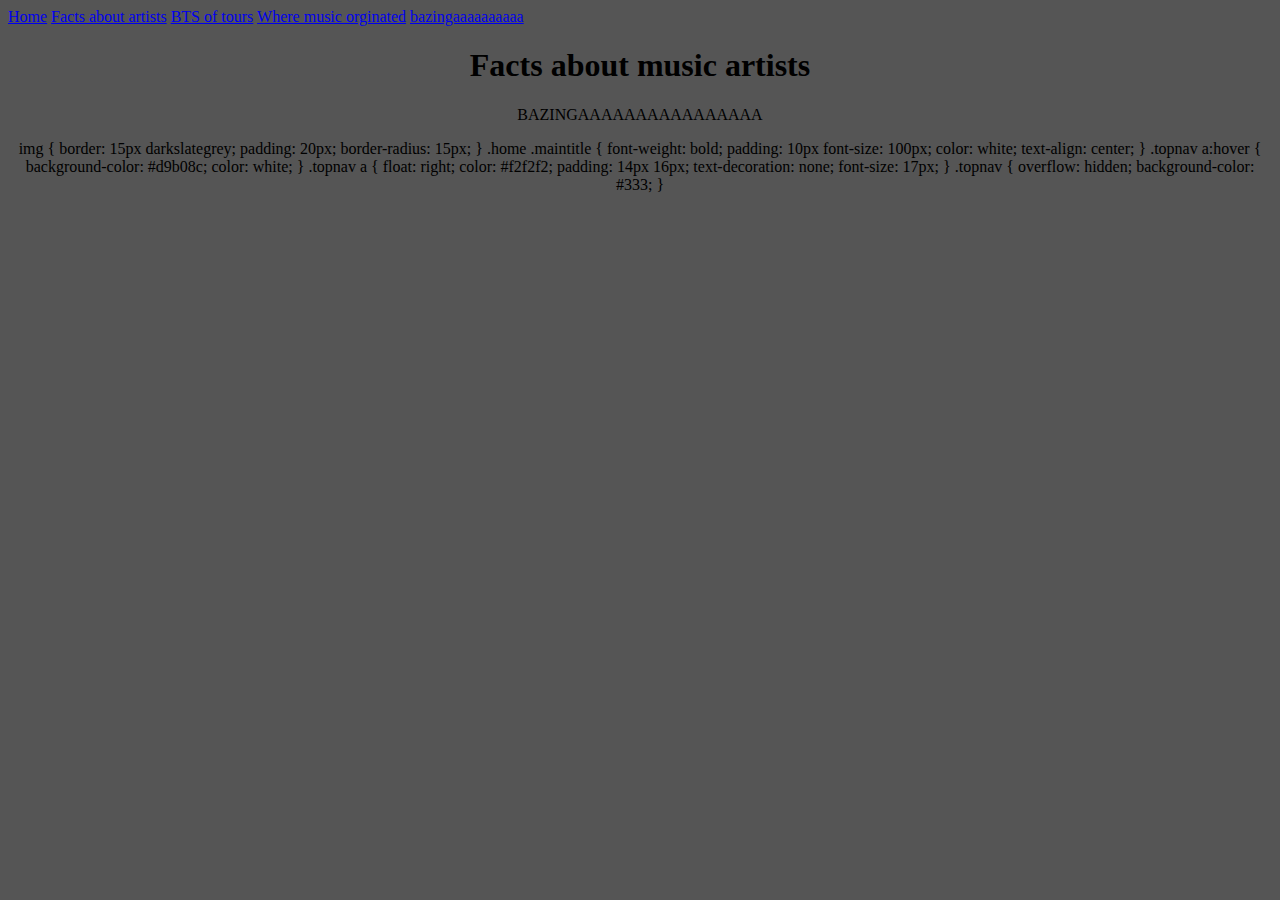
==== Page1.html @ e358a605 "dog" ====
<!DOCTYPE html>
<html lang="en">
<head>
    <meta charset="UTF-8">
    <meta http-equiv="X-UA-Compatible" content="IE=edge">
    <meta name="viewport" content="width=device-width, initial-scale=1.0">
    <title>Document</title>
    <link rel="stylesheet" href="styles/style.css">
</head>
<body>
  <div class="topnav">
    <a href="index.html">Home</a>
    <a href="Page1.html">Facts about artists</a>
    <a href="Page2.html">BTS of tours</a>
    <a href="Page3.html">Where music orginated</a>
    <a href="page4.html">bazingaaaaaaaaaa</a>
  </body>


<center>
  <h1>Facts about music artists</h1>
  <p>BAZINGAAAAAAAAAAAAAAAA</p>
    
  img {
    border: 15px darkslategrey;
    padding: 20px;
    border-radius: 15px;
  }
  .home .maintitle {
    font-weight: bold;
    padding: 10px 
    font-size: 100px;
    color: white;
    text-align: center;
  }

  .topnav a:hover {
    background-color: #d9b08c;
    color: white;
  }

  .topnav a {
    float: right;
    color: #f2f2f2;
    padding: 14px 16px;
    text-decoration: none;
    font-size: 17px;
  }

  .topnav {
    overflow: hidden;
    background-color: #333;
  }
</center>
  
</body>
</html>
---- styles/style.css ----
body {
  background-color: #555;
  background-repeat: none;
}

.factsaboutartists {
  background-image: url();
  background-repeat: none;
}

.menu {
  position: fixed;
  top: 0;
  right: 0;
  height: 100%;
  background-color: #f1f1f1;
  padding: 20px;
}

.menu li {
  margin-bottom: 10px;
}

.menu a {
  display: block;
  padding: 10px;
  background-color: #fff;
  color: #333;
  text-decoration: none;
  border-radius: 5px;
  transition: background-color 0.3s ease;
}

.menu a.hover {
  background-color: #333;
  color: #fff;
}

* {
  box-sizing: border-box;
}

.header {
  text-align: center;
  padding: 32px;
}

.hero {
  background-image: url(https://c0.wallpaperflare.com/preview/225/618/416/audience-backlit-black-and-white-blue.jpg);
  background-size: cover;
  height: 100vh;
  display: grid;
  justify-content: left;
  align-items: left;
}

.hero-text {
}

.hero-text h1 {
  font-size: 5rem;
  margin-bottom: 2rem;
}

.hero-text p {
  font-size: 2rem;
}

.select {
  float: left;
}
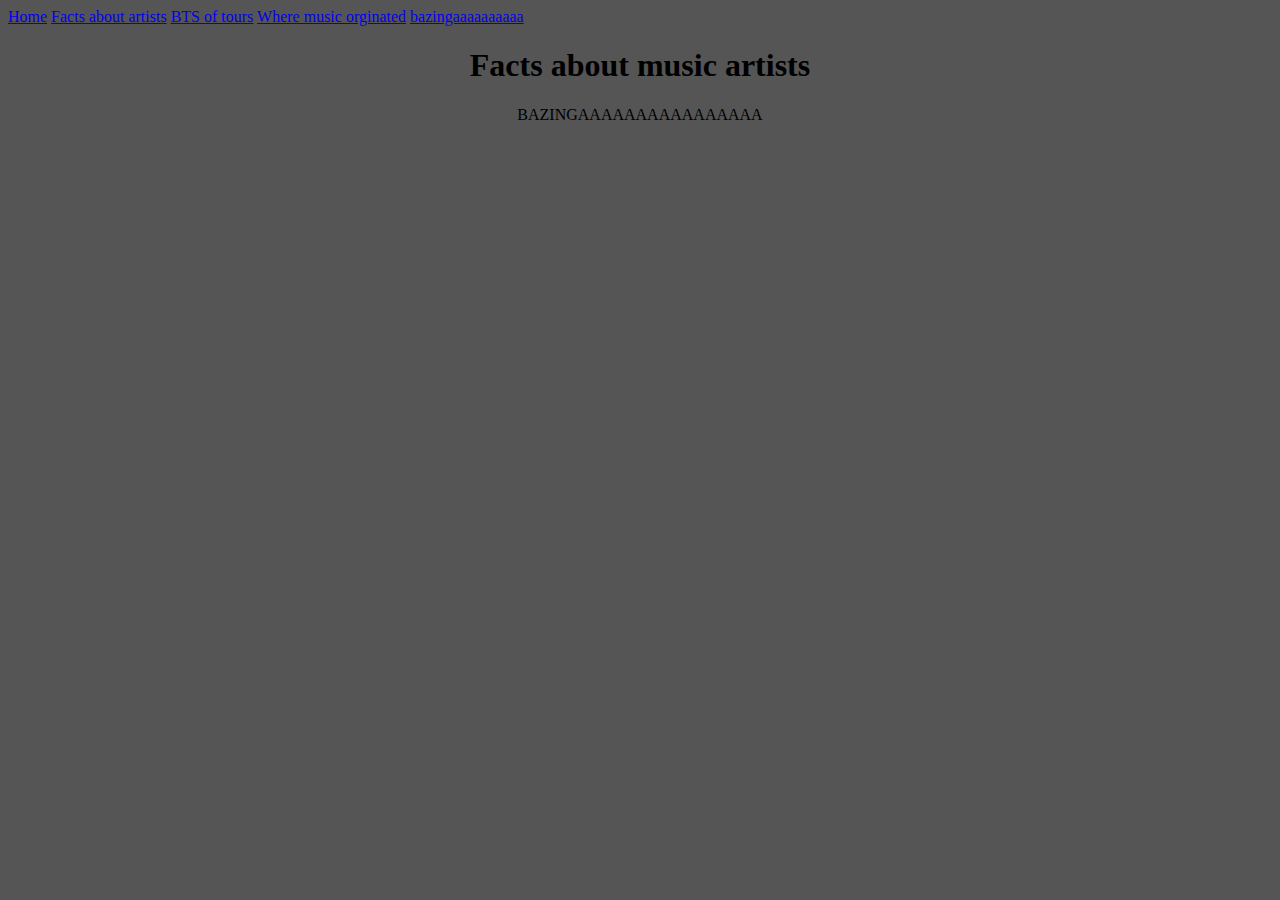
==== commit 2448af38: "new layout" ====
--- a/Page1.html
+++ b/Page1.html
@@ -21,37 +21,7 @@
   <h1>Facts about music artists</h1>
   <p>BAZINGAAAAAAAAAAAAAAAA</p>
     
-  img {
-    border: 15px darkslategrey;
-    padding: 20px;
-    border-radius: 15px;
-  }
-  .home .maintitle {
-    font-weight: bold;
-    padding: 10px 
-    font-size: 100px;
-    color: white;
-    text-align: center;
-  }
-
-  .topnav a:hover {
-    background-color: #d9b08c;
-    color: white;
-  }
-
-  .topnav a {
-    float: right;
-    color: #f2f2f2;
-    padding: 14px 16px;
-    text-decoration: none;
-    font-size: 17px;
-  }
-
-  .topnav {
-    overflow: hidden;
-    background-color: #333;
-  }
-</center>
+  
   
 </body>
 </html>
--- a/styles/style.css
+++ b/styles/style.css
@@ -8,33 +8,6 @@
   background-repeat: none;
 }
 
-.menu {
-  position: fixed;
-  top: 0;
-  right: 0;
-  height: 100%;
-  background-color: #f1f1f1;
-  padding: 20px;
-}
-
-.menu li {
-  margin-bottom: 10px;
-}
-
-.menu a {
-  display: block;
-  padding: 10px;
-  background-color: #fff;
-  color: #333;
-  text-decoration: none;
-  border-radius: 5px;
-  transition: background-color 0.3s ease;
-}
-
-.menu a.hover {
-  background-color: #333;
-  color: #fff;
-}
 
 * {
   box-sizing: border-box;
@@ -58,8 +31,9 @@
 }
 
 .hero-text h1 {
-  font-size: 5rem;
+  font-size: 15rem;
   margin-bottom: 2rem;
+  text-align: center;
 }
 
 .hero-text p {
@@ -69,3 +43,49 @@
 .select {
   float: left;
 }
+
+ul {
+  list-style-type: none;
+  margin: 0;
+  padding: 0;
+  width: 200px;
+  background-color: #D3D3D3;
+  overflow: auto;
+  height: 75%;
+  position: fixed;
+  border-radius: 10px;
+  margin-top: 100px;
+
+}
+
+li a {
+  display: block;
+  color: #000;
+  padding: 8px 16px;
+  text-decoration: none;
+}
+
+li a:hover {
+  background-color: #555;
+  color: white;
+}
+
+.column {
+  float: left;
+  padding: 10px;
+}
+
+.left, .right {
+  width: 25%;
+}
+
+.middle {
+  width: 50%;
+}
+
+
+.row:after {
+  content: "";
+  display: table;
+  clear: both;
+}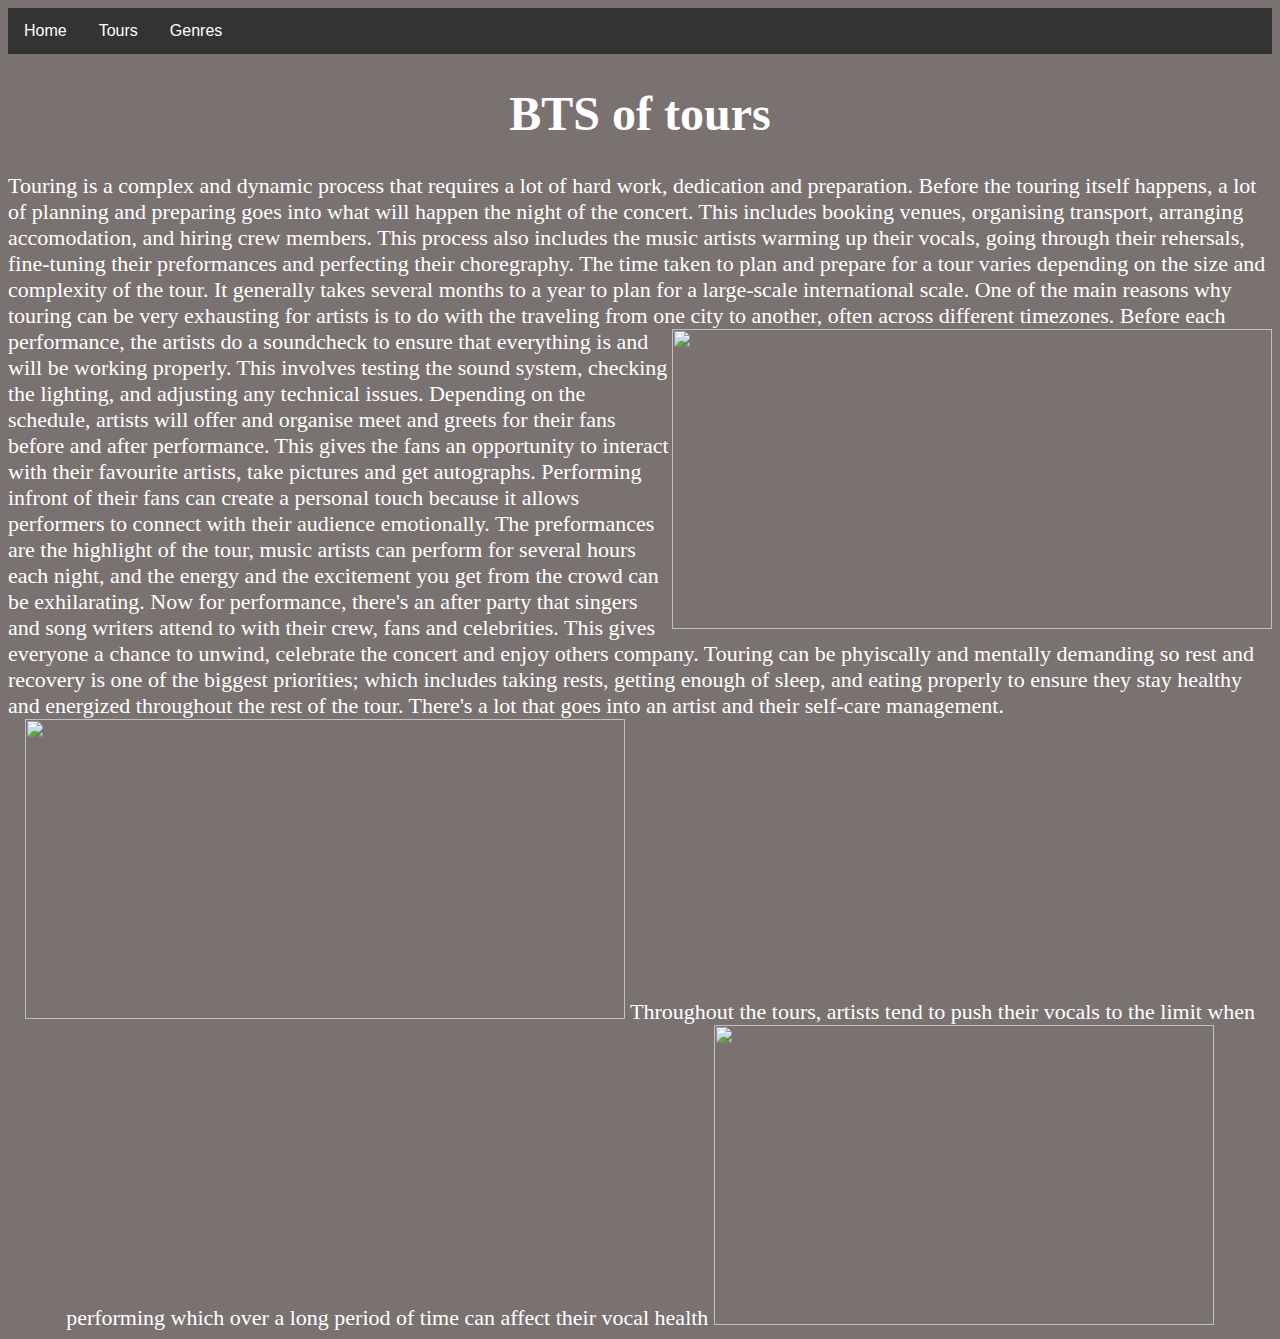
==== commit 39d647ed: "recent layout" ====
--- a/Page1.html
+++ b/Page1.html
@@ -1,27 +1,111 @@
 <!DOCTYPE html>
 <html lang="en">
-<head>
-    <meta charset="UTF-8">
-    <meta http-equiv="X-UA-Compatible" content="IE=edge">
-    <meta name="viewport" content="width=device-width, initial-scale=1.0">
+  <head>
+    <meta charset="UTF-8" />
+    <meta http-equiv="X-UA-Compatible" content="IE=edge" />
+    <meta name="viewport" content="width=device-width, initial-scale=1.0" />
     <title>Document</title>
-    <link rel="stylesheet" href="styles/style.css">
-</head>
-<body>
-  <div class="topnav">
-    <a href="index.html">Home</a>
-    <a href="Page1.html">Facts about artists</a>
-    <a href="Page2.html">BTS of tours</a>
-    <a href="Page3.html">Where music orginated</a>
-    <a href="page4.html">bazingaaaaaaaaaa</a>
+    <link rel="stylesheet" href="styles/style.css" />
+  </head>
+  <body style="background-color: #7a7270">
+    <div class="navbar">
+      <a href="Index.html">Home</a>
+      <div class="dropdown">
+        <button class="dropbtn">
+          Tours
+          <i class="fa fa-caret-down"></i>
+        </button>
+        <div class="dropdown-content">
+          <a href="Page1.html">BTS of Tours</a>
+          <a href="Page2.html">Music artists touring</a>
+          <a href="Page3.html">Tickets</a>
+        </div>
+      </div>
+      <div class="dropdown">
+        <button class="dropbtn">
+          Genres
+          <i class="fa fa-caret-down"></i>
+        </button>
+        <div class="dropdown-content">
+          <a href="#page4.html">R&B</a>
+          <a href="#page5.html">Pop</a>
+          <a href="#page6.html">Rap</a>
+          <a href="#page7.html">Hip Hop</a>
+          <a href="#page8.html">Popular Music</a>
+        </div>
+      </div>
+    </div>
+    <div>
+      <selection class="Tours">
+        <section class="rhino">
+          <div class="rhino-text">
+            <h1>BTS of tours</h1>
+            <p1
+              >Touring is a complex and dynamic process that requires a lot of
+              hard work, dedication and preparation. Before the touring itself
+              happens, a lot of planning and preparing goes into what will
+              happen the night of the concert. This includes booking venues,
+              organising transport, arranging accomodation, and hiring crew
+              members. This process also includes the music artists warming up
+              their vocals, going through their rehersals, fine-tuning their
+              preformances and perfecting their choregraphy. The time taken to
+              plan and prepare for a tour varies depending on the size and
+              complexity of the tour. It generally takes several months to a
+              year to plan for a large-scale international scale. One of the
+              main reasons why touring can be very exhausting for artists is to
+              do with the traveling from one city to another, often across
+              different timezones.
+
+              <div class="myImage">
+                <img
+                  src="https://c0.wallpaperflare.com/preview/945/139/735/on-set-light-behind-the-scene-production.jpg"
+                  width="600px"
+                  height="300px"
+                />
+              </div>
+              Before each performance, the artists do a soundcheck to ensure
+              that everything is and will be working properly. This involves
+              testing the sound system, checking the lighting, and adjusting any
+              technical issues. Depending on the schedule, artists will offer
+              and organise meet and greets for their fans before and after
+              performance. This gives the fans an opportunity to interact with
+              their favourite artists, take pictures and get autographs.
+              Performing infront of their fans can create a personal touch
+              because it allows performers to connect with their audience
+              emotionally. The preformances are the highlight of the tour, music
+              artists can perform for several hours each night, and the energy
+              and the excitement you get from the crowd can be exhilarating. Now
+              for performance, there's an after party that singers and song
+              writers attend to with their crew, fans and celebrities. This
+              gives everyone a chance to unwind, celebrate the concert and enjoy
+              others company. Touring can be phyiscally and mentally demanding
+              so rest and recovery is one of the biggest priorities; which
+              includes taking rests, getting enough of sleep, and eating
+              properly to ensure they stay healthy and energized throughout the
+              rest of the tour. There's a lot that goes into an artist and their
+              self-care management.
+
+              <div class="secondimage">
+                <img
+                src="https://img.freepik.com/free-photo/digital-mixing-console-sound-mixer-control-panel-closeup-audio-faders_627829-11445.jpg"
+                width="600px" height="300px> />
+              </div>
+
+              <div class="thirdimage">
+                Throughout the tours, artists tend to push their vocals to the
+                limit when performing which over a long period of time can
+                affect their vocal health
+
+                <img
+                  src="https://www.rappler.com/tachyon/r3-assets/2D217E9941354475AF527C91B09E0604/img/595E3E67EDCF49498227D35FF22ECA27/RakrakanDSCF6438Backstage.jpg"
+                  width="500px"
+                  height="300px"
+                />
+              </div>
+            </p1>
+          </div>
+        </section>
+      </selection>
+    </div>
   </body>
-
-
-<center>
-  <h1>Facts about music artists</h1>
-  <p>BAZINGAAAAAAAAAAAAAAAA</p>
-    
-  
-  
-</body>
 </html>
--- a/styles/style.css
+++ b/styles/style.css
@@ -1,91 +1,217 @@
-body {
-  background-color: #555;
-  background-repeat: none;
-}
-
-.factsaboutartists {
-  background-image: url();
-  background-repeat: none;
-}
-
-
 * {
   box-sizing: border-box;
 }
 
-.header {
-  text-align: center;
-  padding: 32px;
-}
-
 .hero {
-  background-image: url(https://c0.wallpaperflare.com/preview/225/618/416/audience-backlit-black-and-white-blue.jpg);
+  background-image: url(https://c.pxhere.com/photos/f2/a3/uk_peterborough-398434.jpg!s2);
+  background-repeat: none;
   background-size: cover;
   height: 100vh;
   display: grid;
-  justify-content: left;
-  align-items: left;
 }
 
 .hero-text {
+  font-style: italic;
+  text-align: center;
+  color: #d3d3d3;
 }
 
 .hero-text h1 {
-  font-size: 15rem;
+  font-size: 10rem;
   margin-bottom: 2rem;
   text-align: center;
 }
 
-.hero-text p {
+.hero-text p1 {
   font-size: 2rem;
-}
-
-.select {
+  text-align: center;
+}
+
+.rhino-text h1 {
+  font-size: 3rem;
+  margin-top: 2rem;
+  text-align: center;
+  color: white;
+}
+
+.rhino-text p1 {
+  font-size: 22px;
+  text-align: center;
+  color: white;
+}
+
+.hippo-text h1 {
+  font-size: 30px;
+  text-align: center;
+  margin-top: 1rem;
+  color: white;
+}
+
+.artist.container {
+  display: flex;
+  align-items: center;
+  justify-content: space-between;
+  margin-bottom: 20px;
+  justify-content: center;
+}
+
+.artist-name {
+  font-size: 18px;
+  font-weight: bold;
+  margin-right: 20px;
+  text-align: center;
+}
+
+.button {
+  background-color: grey;
+  border: none;
+  color: white;
+  padding: 10px 20px;
+  text-align: center;
+  text-decoration: none;
+  display: inline-block;
+  font-size: 16px;
+  margin-left: 20px;
+  border-radius: 5px;
+  justify-content: center;
+}
+
+.navbar {
+  overflow: hidden;
+  background-color: #333;
+  font-family: Arial;
+}
+
+.navbar a {
   float: left;
-}
-
-ul {
-  list-style-type: none;
+  font-size: 16px;
+  color: white;
+  text-align: center;
+  padding: 14px 16px;
+  text-decoration: none;
+}
+
+.dropdown {
+  float: left;
+  overflow: hidden;
+}
+
+.dropdown .dropbtn {
+  font-size: 16px;
+  border: none;
+  outline: none;
+  color: white;
+  padding: 14px 16px;
+  background-color: inherit;
+  font-family: inherit;
   margin: 0;
-  padding: 0;
-  width: 200px;
-  background-color: #D3D3D3;
-  overflow: auto;
-  height: 75%;
-  position: fixed;
-  border-radius: 10px;
-  margin-top: 100px;
-
-}
-
-li a {
-  display: block;
-  color: #000;
-  padding: 8px 16px;
+}
+
+.navbar a:hover,
+.dropdown:hover .dropbtn {
+  background-color: #8897dd;
+}
+
+.dropdown-content {
+  display: none;
+  position: absolute;
+  background-color: white;
+  min-width: 160px;
+  box-shadow: 0px 8px 16px 0px rgba(0, 0, 0, 0.2);
+  z-index: 1;
+}
+
+.dropdown-content a:hover {
+  background-color: #ddd;
+}
+
+.button {
+  box-shadow: 0 8px 16px 0 rgba(0, 0, 0, 0.2), 0 6px 20px 0 rgba(0, 0, 0, 0.19);
+  border-radius: 15px;
+  border: 2px solid black;
+  color: white;
+  padding: 13px 32px;
   text-decoration: none;
-}
-
-li a:hover {
-  background-color: #555;
-  color: white;
-}
-
-.column {
+  display: inline-block;
+  font-size: 16px;
+  display: flex;
+  flex-direction: column;
+}
+
+.myImage {
+  float: right;
+}
+
+.thirdimage {
+  float: right;
+  position: relative;
+  top: 100px;
+  right: -10px;
+  box-shadow: 5px 5px 10px rgba(0, 0, 0, 0.5);
+  position: relative;
+  top: 100px;
+  right: -10px;
+  border: 5px solid grey;
+  box-shadow: 0 0 10px rgba(0, 0, 0, 0.5);
+}
+
+.fourthimage {
+  float: right;
+  margin-top: 5%;
+  margin-bottom: 50%;
+}
+
+.float-image {
+  margin: 40px;
+  box-shadow: 5px 5px 10px rgba(0, 0, 0, 0.5);
+  position: relative;
+  top: 50px;
+  left: -30px;
+  border: 5px solid grey;
+  box-shadow: 0 0 10px rgba(0, 0, 0, 0.5);
+}
+
+.fifthimage {
+  float: right;
+}
+
+.float-image-second {
+  box-shadow: 5px 5px 10px rgba(0, 0, 0, 0.5);
+  position: relative;
+  top: 100px;
+  left: -80px;
+  border: 5px solid grey;
+  box-shadow: 0 0 10px rgba(0, 0, 0, 0.5);
+}
+
+.sixthimage {
+  float: right;
+  position: relative;
+  top: 150px;
+  left: -120px;
+}
+
+.float-image-third {
+  margin: 40px;
+}
+
+.seventhimage {
+  float: right;
+  box-shadow: 5px 5px 10px rgba(0, 0, 0, 0.5);
+  position: relative;
+  top: 100px;
+  right: -10px;
+  left: -170px;
+  border: 5px solid grey;
+  box-shadow: 0 0 10px rgba(0, 0, 0, 0.5);
+}
+
+.eighthimage {
   float: left;
-  padding: 10px;
-}
-
-.left, .right {
-  width: 25%;
-}
-
-.middle {
-  width: 50%;
-}
-
-
-.row:after {
-  content: "";
-  display: table;
-  clear: both;
-}+  box-shadow: 5px 5px 10px rgba(0, 0, 0, 0.5);
+  position: relative;
+  top: 150px;
+  right: -90px;
+  border: 1px solid #ccc;
+  box-shadow: 0 0 10px rgba(0, 0, 0, 0.5);
+}
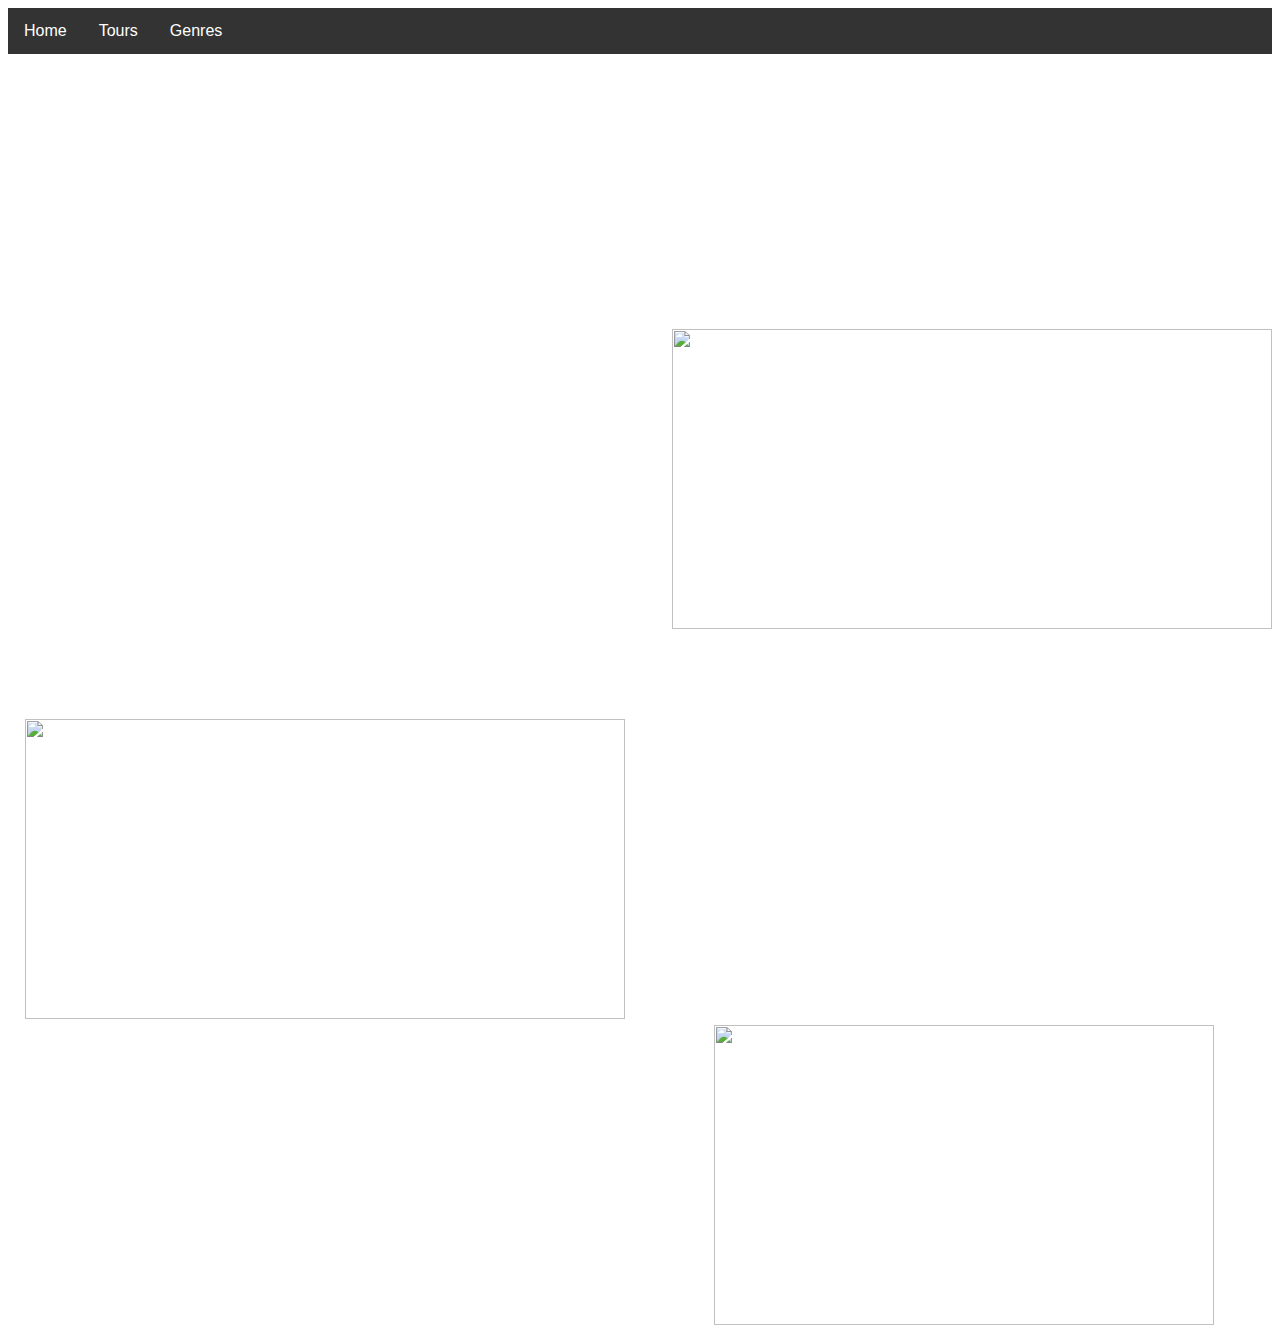
==== commit c1161c94: "idk" ====
--- a/Page1.html
+++ b/Page1.html
@@ -7,7 +7,7 @@
     <title>Document</title>
     <link rel="stylesheet" href="styles/style.css" />
   </head>
-  <body style="background-color: #7a7270">
+  <body>
     <div class="navbar">
       <a href="Index.html">Home</a>
       <div class="dropdown">
--- a/styles/style.css
+++ b/styles/style.css
@@ -215,3 +215,7 @@
   border: 1px solid #ccc;
   box-shadow: 0 0 10px rgba(0, 0, 0, 0.5);
 }
+
+.body {
+  background-color: grey;
+}
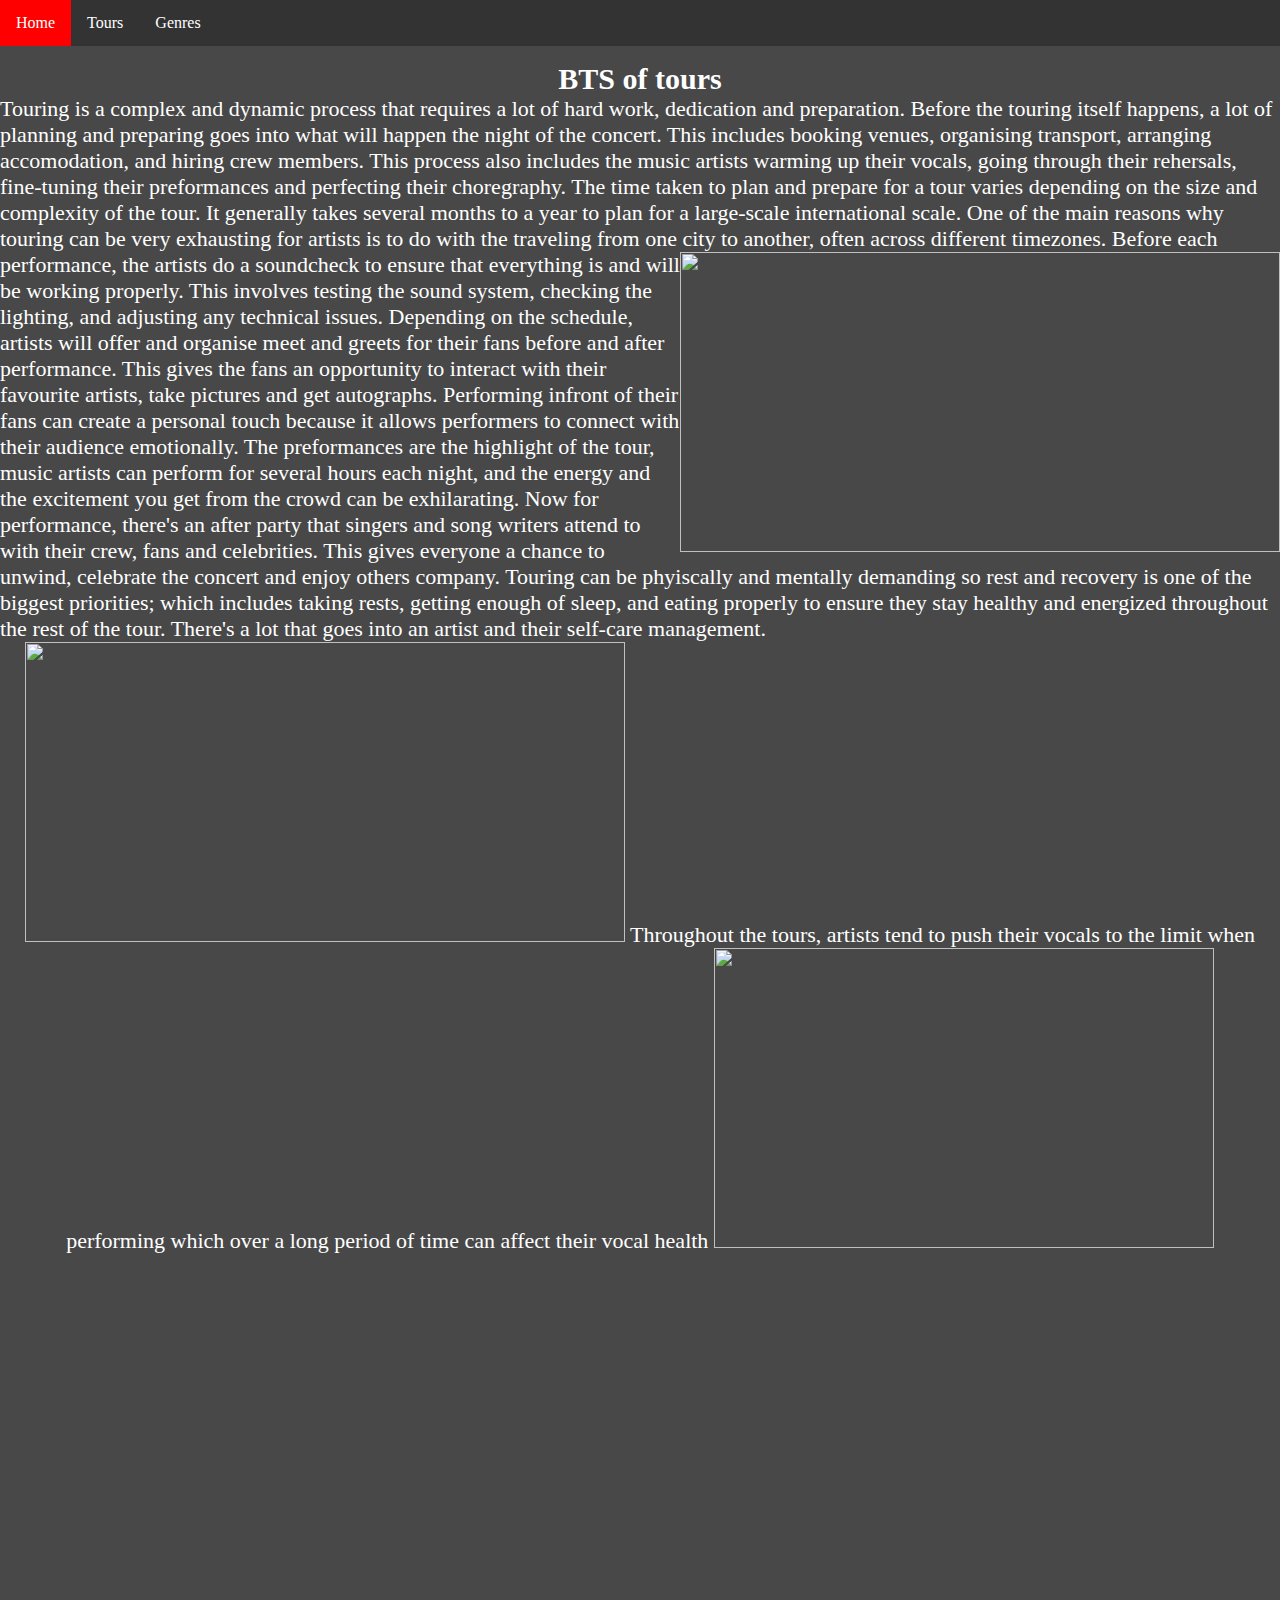
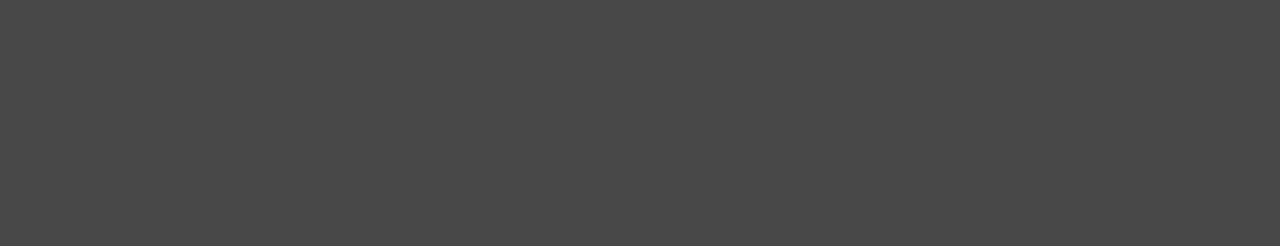
==== commit 61cfbca8: "bs" ====
--- a/Page1.html
+++ b/Page1.html
@@ -9,16 +9,15 @@
   </head>
   <body>
     <div class="navbar">
-      <a href="Index.html">Home</a>
+      <a href="index.html">Home</a>
       <div class="dropdown">
         <button class="dropbtn">
           Tours
           <i class="fa fa-caret-down"></i>
         </button>
         <div class="dropdown-content">
-          <a href="Page1.html">BTS of Tours</a>
+          <a href="Page1.html">BTS of tours</a>
           <a href="Page2.html">Music artists touring</a>
-          <a href="Page3.html">Tickets</a>
         </div>
       </div>
       <div class="dropdown">
@@ -27,85 +26,81 @@
           <i class="fa fa-caret-down"></i>
         </button>
         <div class="dropdown-content">
-          <a href="#page4.html">R&B</a>
-          <a href="#page5.html">Pop</a>
-          <a href="#page6.html">Rap</a>
-          <a href="#page7.html">Hip Hop</a>
-          <a href="#page8.html">Popular Music</a>
+          <a href="page3.html">R&B</a>
+          <a href="page4.html">Pop</a>
+          <a href="page5.html">Rap</a>
+          <a href="page6.html">Hip Hop</a>
+          <a href="page7.html">Popular Music</a>
         </div>
       </div>
     </div>
     <div>
-      <selection class="Tours">
-        <section class="rhino">
-          <div class="rhino-text">
-            <h1>BTS of tours</h1>
-            <p1
-              >Touring is a complex and dynamic process that requires a lot of
-              hard work, dedication and preparation. Before the touring itself
-              happens, a lot of planning and preparing goes into what will
-              happen the night of the concert. This includes booking venues,
-              organising transport, arranging accomodation, and hiring crew
-              members. This process also includes the music artists warming up
-              their vocals, going through their rehersals, fine-tuning their
-              preformances and perfecting their choregraphy. The time taken to
-              plan and prepare for a tour varies depending on the size and
-              complexity of the tour. It generally takes several months to a
-              year to plan for a large-scale international scale. One of the
-              main reasons why touring can be very exhausting for artists is to
-              do with the traveling from one city to another, often across
-              different timezones.
+      <section class="touring">
+        <div class="touring-text">
+          <h1>BTS of tours</h1>
+          <p1
+            >Touring is a complex and dynamic process that requires a lot of
+            hard work, dedication and preparation. Before the touring itself
+            happens, a lot of planning and preparing goes into what will happen
+            the night of the concert. This includes booking venues, organising
+            transport, arranging accomodation, and hiring crew members. This
+            process also includes the music artists warming up their vocals,
+            going through their rehersals, fine-tuning their preformances and
+            perfecting their choregraphy. The time taken to plan and prepare for
+            a tour varies depending on the size and complexity of the tour. It
+            generally takes several months to a year to plan for a large-scale
+            international scale. One of the main reasons why touring can be very
+            exhausting for artists is to do with the traveling from one city to
+            another, often across different timezones.
 
-              <div class="myImage">
-                <img
-                  src="https://c0.wallpaperflare.com/preview/945/139/735/on-set-light-behind-the-scene-production.jpg"
-                  width="600px"
-                  height="300px"
-                />
-              </div>
-              Before each performance, the artists do a soundcheck to ensure
-              that everything is and will be working properly. This involves
-              testing the sound system, checking the lighting, and adjusting any
-              technical issues. Depending on the schedule, artists will offer
-              and organise meet and greets for their fans before and after
-              performance. This gives the fans an opportunity to interact with
-              their favourite artists, take pictures and get autographs.
-              Performing infront of their fans can create a personal touch
-              because it allows performers to connect with their audience
-              emotionally. The preformances are the highlight of the tour, music
-              artists can perform for several hours each night, and the energy
-              and the excitement you get from the crowd can be exhilarating. Now
-              for performance, there's an after party that singers and song
-              writers attend to with their crew, fans and celebrities. This
-              gives everyone a chance to unwind, celebrate the concert and enjoy
-              others company. Touring can be phyiscally and mentally demanding
-              so rest and recovery is one of the biggest priorities; which
-              includes taking rests, getting enough of sleep, and eating
-              properly to ensure they stay healthy and energized throughout the
-              rest of the tour. There's a lot that goes into an artist and their
-              self-care management.
+            <div class="myImage">
+              <img
+                src="https://c0.wallpaperflare.com/preview/945/139/735/on-set-light-behind-the-scene-production.jpg"
+                width="600px"
+                height="300px"
+              />
+            </div>
+            Before each performance, the artists do a soundcheck to ensure that
+            everything is and will be working properly. This involves testing
+            the sound system, checking the lighting, and adjusting any technical
+            issues. Depending on the schedule, artists will offer and organise
+            meet and greets for their fans before and after performance. This
+            gives the fans an opportunity to interact with their favourite
+            artists, take pictures and get autographs. Performing infront of
+            their fans can create a personal touch because it allows performers
+            to connect with their audience emotionally. The preformances are the
+            highlight of the tour, music artists can perform for several hours
+            each night, and the energy and the excitement you get from the crowd
+            can be exhilarating. Now for performance, there's an after party
+            that singers and song writers attend to with their crew, fans and
+            celebrities. This gives everyone a chance to unwind, celebrate the
+            concert and enjoy others company. Touring can be phyiscally and
+            mentally demanding so rest and recovery is one of the biggest
+            priorities; which includes taking rests, getting enough of sleep,
+            and eating properly to ensure they stay healthy and energized
+            throughout the rest of the tour. There's a lot that goes into an
+            artist and their self-care management.
 
-              <div class="secondimage">
-                <img
-                src="https://img.freepik.com/free-photo/digital-mixing-console-sound-mixer-control-panel-closeup-audio-faders_627829-11445.jpg"
-                width="600px" height="300px> />
-              </div>
+            <div class="secondimage">
+              <img
+              src="https://img.freepik.com/free-photo/digital-mixing-console-sound-mixer-control-panel-closeup-audio-faders_627829-11445.jpg"
+              width="600px" height="300px> />
+            </div>
 
-              <div class="thirdimage">
-                Throughout the tours, artists tend to push their vocals to the
-                limit when performing which over a long period of time can
-                affect their vocal health
+            <div class="thirdimage">
+              Throughout the tours, artists tend to push their vocals to the
+              limit when performing which over a long period of time can affect
+              their vocal health
 
-                <img
-                  src="https://www.rappler.com/tachyon/r3-assets/2D217E9941354475AF527C91B09E0604/img/595E3E67EDCF49498227D35FF22ECA27/RakrakanDSCF6438Backstage.jpg"
-                  width="500px"
-                  height="300px"
-                />
-              </div>
-            </p1>
-          </div>
-        </section>
-      </selection>
+              <img
+                src="https://www.rappler.com/tachyon/r3-assets/2D217E9941354475AF527C91B09E0604/img/595E3E67EDCF49498227D35FF22ECA27/RakrakanDSCF6438Backstage.jpg"
+                width="500px"
+                height="300px"
+              />
+            </div>
+          </p1>
+        </div>
+      </section>
     </div>
   </body>
 </html>
--- a/styles/style.css
+++ b/styles/style.css
@@ -1,19 +1,38 @@
 * {
   box-sizing: border-box;
+  margin: 0;
 }
 
 .hero {
-  background-image: url(https://c.pxhere.com/photos/f2/a3/uk_peterborough-398434.jpg!s2);
+  background-image: url(https://cdn.pixabay.com/photo/2018/06/29/17/47/guitar-3506370_1280.jpg);
   background-repeat: none;
   background-size: cover;
   height: 100vh;
   display: grid;
 }
 
+.touring {
+  background-color: #484848;
+  height: 200vh;
+  display: grid;
+}
+
 .hero-text {
   font-style: italic;
   text-align: center;
   color: #d3d3d3;
+}
+
+.tickets-text h1 {
+  font-size: 50px;
+  text-align: center;
+  color: white;
+}
+
+.tickets-text {
+  font-style: italic;
+  text-align: center;
+  color: white;
 }
 
 .hero-text h1 {
@@ -27,20 +46,24 @@
   text-align: center;
 }
 
-.rhino-text h1 {
+.subheading {
+  font-size: 50px;
+}
+
+.touring-text h1 {
   font-size: 3rem;
   margin-top: 2rem;
   text-align: center;
   color: white;
 }
 
-.rhino-text p1 {
+.touring-text p1 {
   font-size: 22px;
   text-align: center;
   color: white;
 }
 
-.hippo-text h1 {
+.touring-text h1 {
   font-size: 30px;
   text-align: center;
   margin-top: 1rem;
@@ -48,10 +71,10 @@
 }
 
 .artist.container {
-  display: flex;
+  display: grid;
   align-items: center;
   justify-content: space-between;
-  margin-bottom: 20px;
+  margin-bottom: 80px;
   justify-content: center;
 }
 
@@ -63,23 +86,38 @@
 }
 
 .button {
-  background-color: grey;
-  border: none;
+  background-image: url(https://live.staticflickr.com/65535/49128854276_e6dbcbd892_b.jpg);
+  background-repeat: no-repeat;
+  background-size: cover;
+  background-position: center;
+  border: rgba(0, 0, 0, 0.5);
   color: white;
   padding: 10px 20px;
   text-align: center;
   text-decoration: none;
-  display: inline-block;
-  font-size: 16px;
-  margin-left: 20px;
+  display: flex;
+  font-size: 16px;
+  margin-left: 0px;
   border-radius: 5px;
   justify-content: center;
+}
+
+.button {
+  box-shadow: 0 8px 16px 0 rgba(0, 0, 0, 0.2), 0 6px 20px 0 rgba(0, 0, 0, 0.19);
+  border-radius: 15px;
+  border: 2px solid black;
+  color: white;
+  padding: 13px 32px;
+  text-decoration: none;
+  display: inline-block;
+  font-size: 16px;
+  display: flex;
+  flex-direction: column;
 }
 
 .navbar {
   overflow: hidden;
   background-color: #333;
-  font-family: Arial;
 }
 
 .navbar a {
@@ -109,50 +147,37 @@
 
 .navbar a:hover,
 .dropdown:hover .dropbtn {
-  background-color: #8897dd;
+  background-color: red;
 }
 
 .dropdown-content {
   display: none;
   position: absolute;
-  background-color: white;
+  background-color: #f9f9f9;
   min-width: 160px;
   box-shadow: 0px 8px 16px 0px rgba(0, 0, 0, 0.2);
   z-index: 1;
 }
 
+.dropdown-content a {
+  float: none;
+  color: black;
+  padding: 12px 16px;
+  text-decoration: none;
+  display: block;
+  text-align: left;
+}
+
 .dropdown-content a:hover {
   background-color: #ddd;
 }
 
-.button {
-  box-shadow: 0 8px 16px 0 rgba(0, 0, 0, 0.2), 0 6px 20px 0 rgba(0, 0, 0, 0.19);
-  border-radius: 15px;
-  border: 2px solid black;
-  color: white;
-  padding: 13px 32px;
-  text-decoration: none;
-  display: inline-block;
-  font-size: 16px;
-  display: flex;
-  flex-direction: column;
+.dropdown:hover .dropdown-content {
+  display: block;
 }
 
 .myImage {
   float: right;
-}
-
-.thirdimage {
-  float: right;
-  position: relative;
-  top: 100px;
-  right: -10px;
-  box-shadow: 5px 5px 10px rgba(0, 0, 0, 0.5);
-  position: relative;
-  top: 100px;
-  right: -10px;
-  border: 5px solid grey;
-  box-shadow: 0 0 10px rgba(0, 0, 0, 0.5);
 }
 
 .fourthimage {
@@ -165,9 +190,9 @@
   margin: 40px;
   box-shadow: 5px 5px 10px rgba(0, 0, 0, 0.5);
   position: relative;
-  top: 50px;
-  left: -30px;
-  border: 5px solid grey;
+  top: -30px;
+  left: -20px;
+  /* border: 5px solid grey; */
   box-shadow: 0 0 10px rgba(0, 0, 0, 0.5);
 }
 
@@ -178,17 +203,24 @@
 .float-image-second {
   box-shadow: 5px 5px 10px rgba(0, 0, 0, 0.5);
   position: relative;
-  top: 100px;
-  left: -80px;
-  border: 5px solid grey;
+  top: 10px;
+  left: -20px;
+  /* border: 5px solid grey; */
   box-shadow: 0 0 10px rgba(0, 0, 0, 0.5);
 }
 
 .sixthimage {
   float: right;
   position: relative;
-  top: 150px;
-  left: -120px;
+  top: -30px;
+  left: -20px;
+}
+
+.text1 {
+  position: absolute;
+  top: 50%;
+  left: 50%;
+  transform: translate(-50%, -50%);
 }
 
 .float-image-third {
@@ -199,10 +231,10 @@
   float: right;
   box-shadow: 5px 5px 10px rgba(0, 0, 0, 0.5);
   position: relative;
-  top: 100px;
+  top: 10px;
   right: -10px;
-  left: -170px;
-  border: 5px solid grey;
+  left: -20px;
+  /* border: 5px solid grey; */
   box-shadow: 0 0 10px rgba(0, 0, 0, 0.5);
 }
 
@@ -210,12 +242,8 @@
   float: left;
   box-shadow: 5px 5px 10px rgba(0, 0, 0, 0.5);
   position: relative;
-  top: 150px;
-  right: -90px;
-  border: 1px solid #ccc;
-  box-shadow: 0 0 10px rgba(0, 0, 0, 0.5);
-}
-
-.body {
-  background-color: grey;
-}
+  top: 50px;
+  left: -10px;
+  /* border: 1px solid #ccc; */
+  box-shadow: 0 0 10px rgba(0, 0, 0, 0.5);
+}
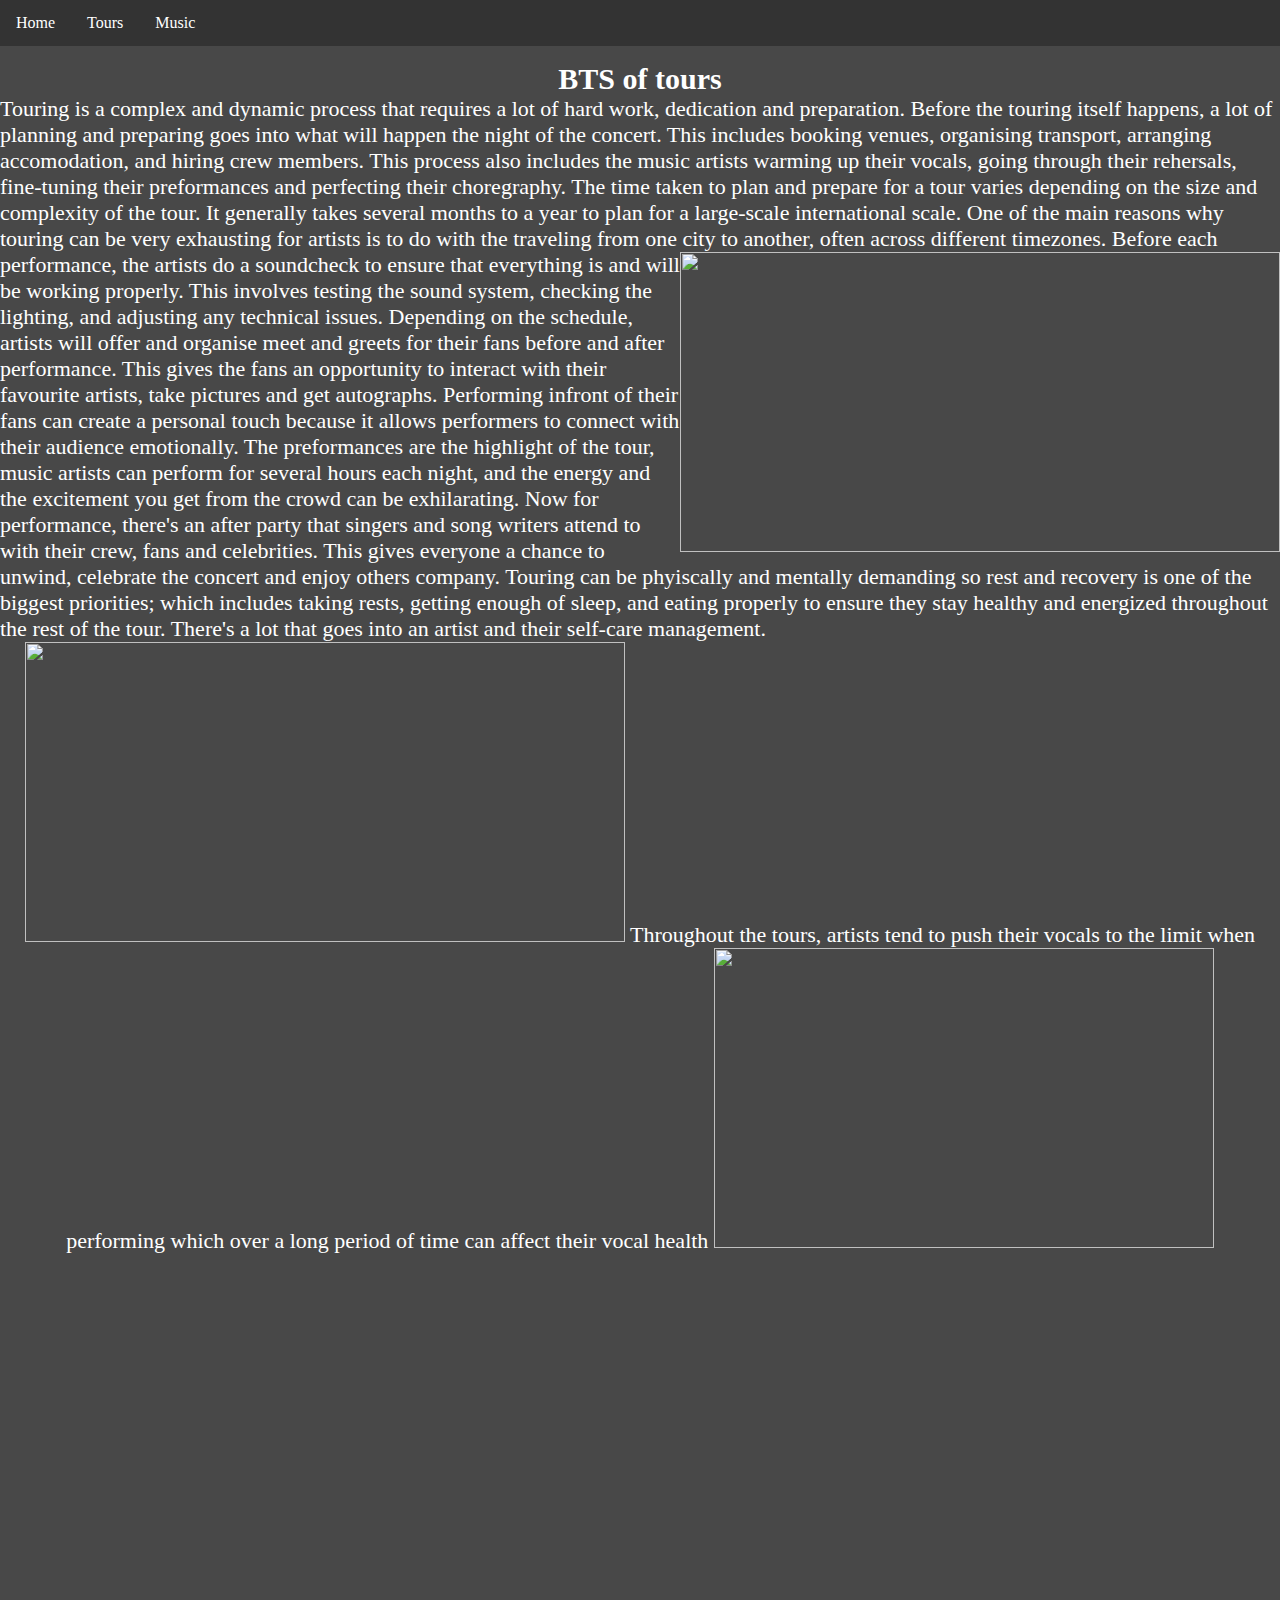
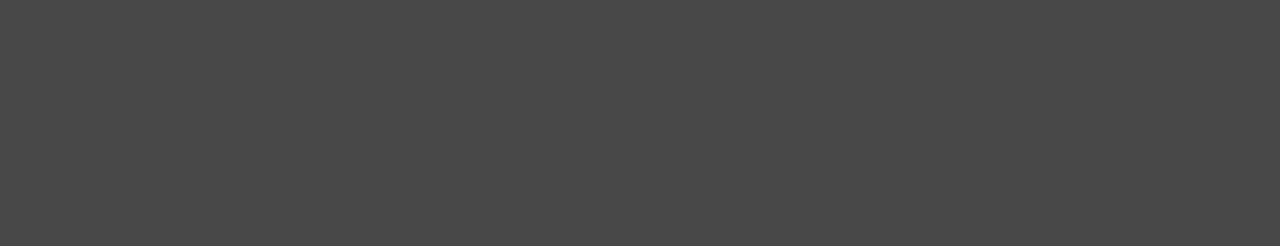
==== commit 7efbe307: "gday" ====
--- a/Page1.html
+++ b/Page1.html
@@ -22,15 +22,11 @@
       </div>
       <div class="dropdown">
         <button class="dropbtn">
-          Genres
+          Music
           <i class="fa fa-caret-down"></i>
         </button>
         <div class="dropdown-content">
-          <a href="page3.html">R&B</a>
-          <a href="page4.html">Pop</a>
-          <a href="page5.html">Rap</a>
-          <a href="page6.html">Hip Hop</a>
-          <a href="page7.html">Popular Music</a>
+          <a href="page3.html">Genres</a>
         </div>
       </div>
     </div>
--- a/styles/style.css
+++ b/styles/style.css
@@ -147,73 +147,27 @@
 
 .navbar a:hover,
 .dropdown:hover .dropbtn {
-  background-color: red;
+  background-color: #505050;
+  border-radius: 50px;
 }
 
 .dropdown-content {
   display: none;
   position: absolute;
-  background-color: #f9f9f9;
+  background-color: #505050;
   min-width: 160px;
   box-shadow: 0px 8px 16px 0px rgba(0, 0, 0, 0.2);
   z-index: 1;
+  border-radius: 0px 0px 10px 10px;
 }
 
 .dropdown-content a {
   float: none;
-  color: black;
   padding: 12px 16px;
   text-decoration: none;
   display: block;
   text-align: left;
-}
-
-.dropdown-content a:hover {
-  background-color: #ddd;
-}
-
-.dropdown:hover .dropdown-content {
-  display: block;
-}
-
-.myImage {
-  float: right;
-}
-
-.fourthimage {
-  float: right;
-  margin-top: 5%;
-  margin-bottom: 50%;
-}
-
-.float-image {
-  margin: 40px;
-  box-shadow: 5px 5px 10px rgba(0, 0, 0, 0.5);
-  position: relative;
-  top: -30px;
-  left: -20px;
-  /* border: 5px solid grey; */
-  box-shadow: 0 0 10px rgba(0, 0, 0, 0.5);
-}
-
-.fifthimage {
-  float: right;
-}
-
-.float-image-second {
-  box-shadow: 5px 5px 10px rgba(0, 0, 0, 0.5);
-  position: relative;
-  top: 10px;
-  left: -20px;
-  /* border: 5px solid grey; */
-  box-shadow: 0 0 10px rgba(0, 0, 0, 0.5);
-}
-
-.sixthimage {
-  float: right;
-  position: relative;
-  top: -30px;
-  left: -20px;
+  color: beige;
 }
 
 .text1 {
@@ -223,6 +177,53 @@
   transform: translate(-50%, -50%);
 }
 
+.dropdown-content a:hover {
+  background-color: #ddd;
+}
+
+.dropdown:hover .dropdown-content {
+  display: block;
+}
+
+.myImage {
+  float: right;
+}
+
+.fourthimage {
+  float: right;
+  margin-top: 5%;
+  margin-bottom: 50%;
+}
+
+.float-image {
+  margin: 40px;
+  box-shadow: 5px 5px 10px rgba(0, 0, 0, 0.5);
+  position: relative;
+  top: -70px;
+  left: -190px;
+  box-shadow: 0 0 10px white;
+}
+
+.fifthimage {
+  float: right;
+}
+
+.float-image-second {
+  box-shadow: 5px 5px 10px rgba(0, 0, 0, 0.5);
+  position: relative;
+  top: 95px;
+  left: -860px;
+  box-shadow: 0 0 10px white;
+}
+
+.sixthimage {
+  float: right;
+  position: relative;
+  top: 135px;
+  left: -290px;
+  box-shadow: 0 0 10px white;
+}
+
 .float-image-third {
   margin: 40px;
 }
@@ -231,11 +232,9 @@
   float: right;
   box-shadow: 5px 5px 10px rgba(0, 0, 0, 0.5);
   position: relative;
-  top: 10px;
-  right: -10px;
-  left: -20px;
-  /* border: 5px solid grey; */
-  box-shadow: 0 0 10px rgba(0, 0, 0, 0.5);
+  top: 90px;
+  left: 290px;
+  box-shadow: 0 0 10px white;
 }
 
 .eighthimage {
@@ -243,7 +242,6 @@
   box-shadow: 5px 5px 10px rgba(0, 0, 0, 0.5);
   position: relative;
   top: 50px;
-  left: -10px;
-  /* border: 1px solid #ccc; */
-  box-shadow: 0 0 10px rgba(0, 0, 0, 0.5);
-}
+  left: 290px;
+  box-shadow: 0 0 10px white;
+}
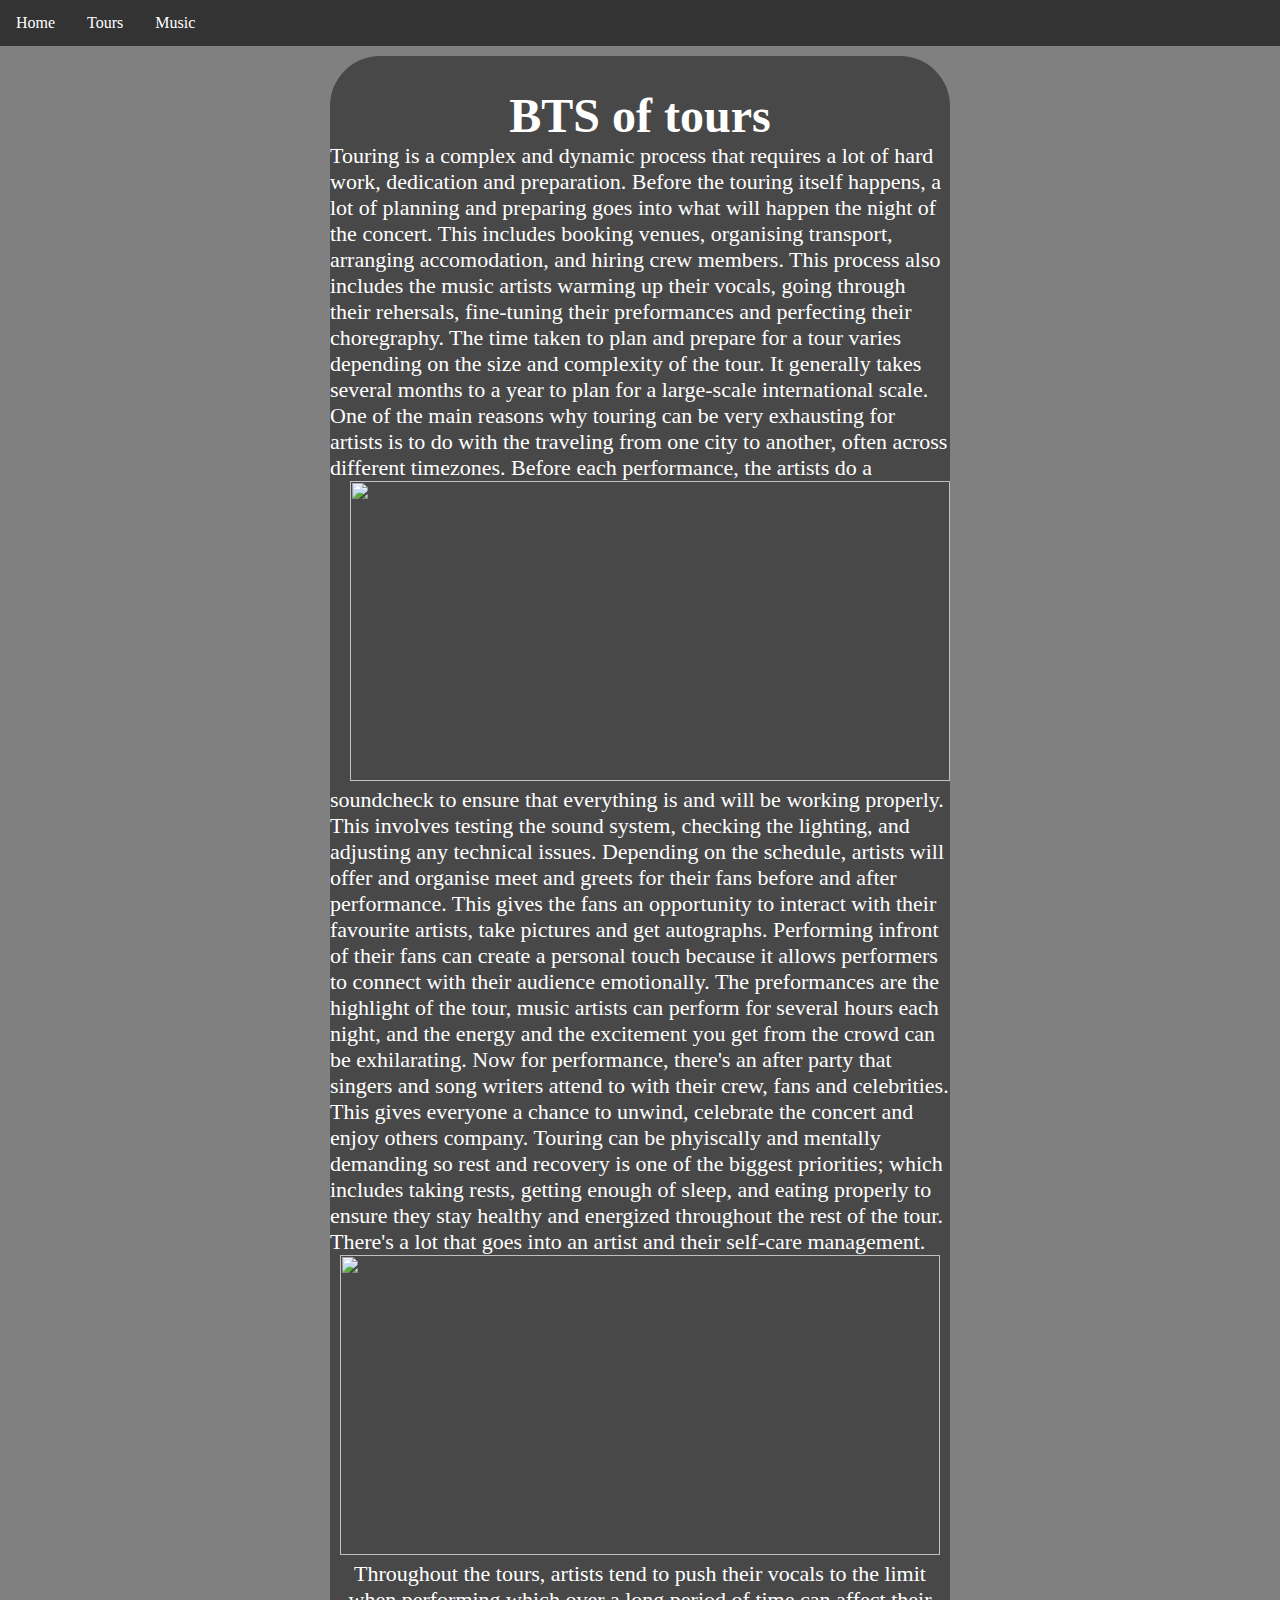
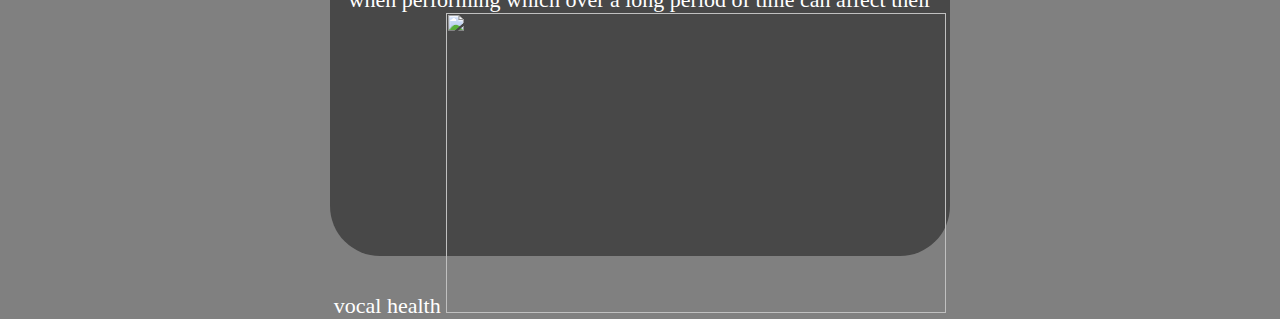
==== commit de93bd61: "latest update" ====
--- a/Page1.html
+++ b/Page1.html
@@ -31,72 +31,78 @@
       </div>
     </div>
     <div>
-      <section class="touring">
-        <div class="touring-text">
-          <h1>BTS of tours</h1>
-          <p1
-            >Touring is a complex and dynamic process that requires a lot of
-            hard work, dedication and preparation. Before the touring itself
-            happens, a lot of planning and preparing goes into what will happen
-            the night of the concert. This includes booking venues, organising
-            transport, arranging accomodation, and hiring crew members. This
-            process also includes the music artists warming up their vocals,
-            going through their rehersals, fine-tuning their preformances and
-            perfecting their choregraphy. The time taken to plan and prepare for
-            a tour varies depending on the size and complexity of the tour. It
-            generally takes several months to a year to plan for a large-scale
-            international scale. One of the main reasons why touring can be very
-            exhausting for artists is to do with the traveling from one city to
-            another, often across different timezones.
+      <div class="row">
+        <div class="column left"></div>
+        <div class="column middle"><section class="touring">
+          <div class="touring-text">
+            <h1>BTS of tours</h1>
+            <p1
+              >Touring is a complex and dynamic process that requires a lot of
+              hard work, dedication and preparation. Before the touring itself
+              happens, a lot of planning and preparing goes into what will happen
+              the night of the concert. This includes booking venues, organising
+              transport, arranging accomodation, and hiring crew members. This
+              process also includes the music artists warming up their vocals,
+              going through their rehersals, fine-tuning their preformances and
+              perfecting their choregraphy. The time taken to plan and prepare for
+              a tour varies depending on the size and complexity of the tour. It
+              generally takes several months to a year to plan for a large-scale
+              international scale. One of the main reasons why touring can be very
+              exhausting for artists is to do with the traveling from one city to
+              another, often across different timezones. 
+  
+              <div class="myImage">
+                <img
+                  src="https://c0.wallpaperflare.com/preview/945/139/735/on-set-light-behind-the-scene-production.jpg"
+                  width="600px"
+                  height="300px"
+                />
+              </div>
+              Before each performance, the artists do a soundcheck to ensure that
+              everything is and will be working properly. This involves testing
+              the sound system, checking the lighting, and adjusting any technical
+              issues. Depending on the schedule, artists will offer and organise
+              meet and greets for their fans before and after performance. This
+              gives the fans an opportunity to interact with their favourite
+              artists, take pictures and get autographs. Performing infront of
+              their fans can create a personal touch because it allows performers
+              to connect with their audience emotionally. The preformances are the
+              highlight of the tour, music artists can perform for several hours
+              each night, and the energy and the excitement you get from the crowd
+              can be exhilarating. Now for performance, there's an after party
+              that singers and song writers attend to with their crew, fans and
+              celebrities. This gives everyone a chance to unwind, celebrate the
+              concert and enjoy others company. Touring can be phyiscally and
+              mentally demanding so rest and recovery is one of the biggest
+              priorities; which includes taking rests, getting enough of sleep,
+              and eating properly to ensure they stay healthy and energized
+              throughout the rest of the tour. There's a lot that goes into an
+              artist and their self-care management.
+  
+              <div class="secondimage">
+                <img
+                src="https://img.freepik.com/free-photo/digital-mixing-console-sound-mixer-control-panel-closeup-audio-faders_627829-11445.jpg"
+                width="600px" height="300px> />
+              </div>
+  
+              <div class="thirdimage">
+                Throughout the tours, artists tend to push their vocals to the
+                limit when performing which over a long period of time can affect
+                their vocal health
+  
+                <img
+                  src="https://www.rappler.com/tachyon/r3-assets/2D217E9941354475AF527C91B09E0604/img/595E3E67EDCF49498227D35FF22ECA27/RakrakanDSCF6438Backstage.jpg"
+                  width="500px"
+                  height="300px"
+                />
+              </div>
+            </p1>
+          </div>
+        </section></div>
+        <div class="column right"></div>
 
-            <div class="myImage">
-              <img
-                src="https://c0.wallpaperflare.com/preview/945/139/735/on-set-light-behind-the-scene-production.jpg"
-                width="600px"
-                height="300px"
-              />
-            </div>
-            Before each performance, the artists do a soundcheck to ensure that
-            everything is and will be working properly. This involves testing
-            the sound system, checking the lighting, and adjusting any technical
-            issues. Depending on the schedule, artists will offer and organise
-            meet and greets for their fans before and after performance. This
-            gives the fans an opportunity to interact with their favourite
-            artists, take pictures and get autographs. Performing infront of
-            their fans can create a personal touch because it allows performers
-            to connect with their audience emotionally. The preformances are the
-            highlight of the tour, music artists can perform for several hours
-            each night, and the energy and the excitement you get from the crowd
-            can be exhilarating. Now for performance, there's an after party
-            that singers and song writers attend to with their crew, fans and
-            celebrities. This gives everyone a chance to unwind, celebrate the
-            concert and enjoy others company. Touring can be phyiscally and
-            mentally demanding so rest and recovery is one of the biggest
-            priorities; which includes taking rests, getting enough of sleep,
-            and eating properly to ensure they stay healthy and energized
-            throughout the rest of the tour. There's a lot that goes into an
-            artist and their self-care management.
 
-            <div class="secondimage">
-              <img
-              src="https://img.freepik.com/free-photo/digital-mixing-console-sound-mixer-control-panel-closeup-audio-faders_627829-11445.jpg"
-              width="600px" height="300px> />
-            </div>
-
-            <div class="thirdimage">
-              Throughout the tours, artists tend to push their vocals to the
-              limit when performing which over a long period of time can affect
-              their vocal health
-
-              <img
-                src="https://www.rappler.com/tachyon/r3-assets/2D217E9941354475AF527C91B09E0604/img/595E3E67EDCF49498227D35FF22ECA27/RakrakanDSCF6438Backstage.jpg"
-                width="500px"
-                height="300px"
-              />
-            </div>
-          </p1>
-        </div>
-      </section>
+      </div>
     </div>
   </body>
 </html>
--- a/styles/style.css
+++ b/styles/style.css
@@ -1,6 +1,10 @@
 * {
   box-sizing: border-box;
   margin: 0;
+  
+}
+body {
+  background-color: grey;
 }
 
 .hero {
@@ -13,6 +17,7 @@
 
 .touring {
   background-color: #484848;
+  border-radius: 50px;
   height: 200vh;
   display: grid;
 }
@@ -60,13 +65,6 @@
 .touring-text p1 {
   font-size: 22px;
   text-align: center;
-  color: white;
-}
-
-.touring-text h1 {
-  font-size: 30px;
-  text-align: center;
-  margin-top: 1rem;
   color: white;
 }
 
@@ -245,3 +243,27 @@
   left: 290px;
   box-shadow: 0 0 10px white;
 }
+
+.column {
+  float: left;
+  padding: 10px;
+}
+
+.middle {
+  width: 50%;
+}
+
+.left, .right {
+  width: 25%;
+}
+
+.row:after {
+  content: "";
+  display: table;
+  clear: both;
+}
+
+.connect-images {
+  padding: 50px;
+  background-image: url([data-uri]);
+}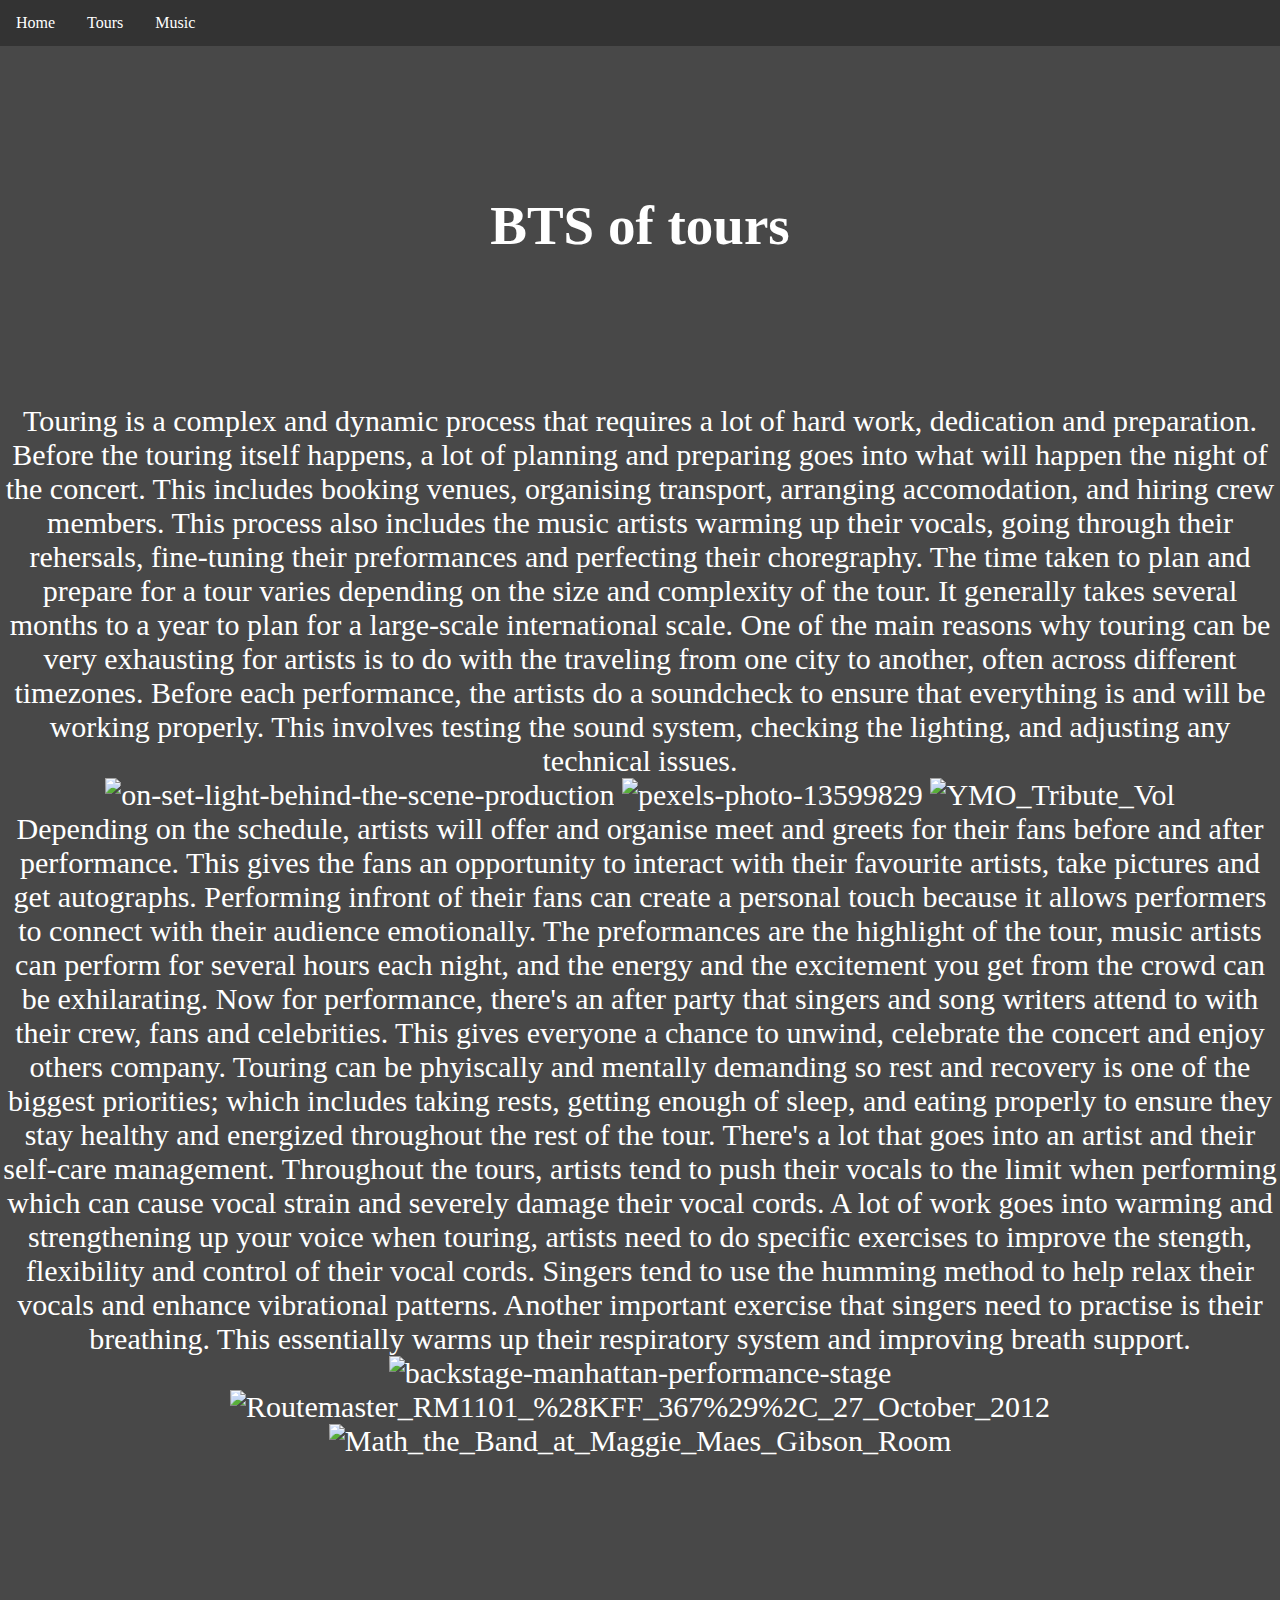
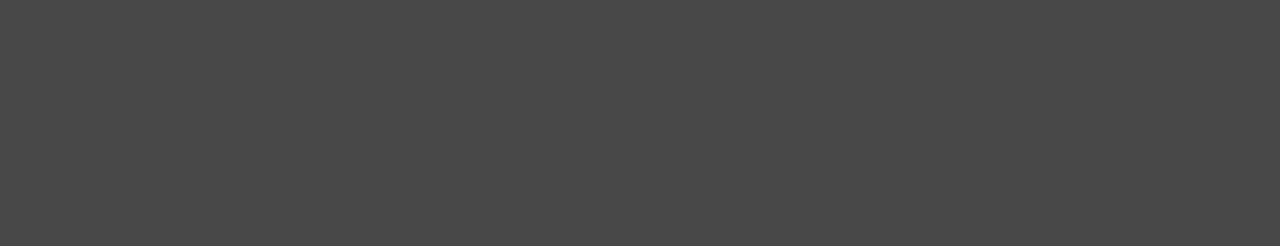
==== commit 15e14507: "finished" ====
--- a/Page1.html
+++ b/Page1.html
@@ -11,97 +11,107 @@
     <div class="navbar">
       <a href="index.html">Home</a>
       <div class="dropdown">
-        <button class="dropbtn">
-          Tours
-          <i class="fa fa-caret-down"></i>
-        </button>
+        <button class="dropbtn">Tours</button>
         <div class="dropdown-content">
           <a href="Page1.html">BTS of tours</a>
           <a href="Page2.html">Music artists touring</a>
         </div>
       </div>
-      <div class="dropdown">
-        <button class="dropbtn">
-          Music
-          <i class="fa fa-caret-down"></i>
-        </button>
-        <div class="dropdown-content">
-          <a href="page3.html">Genres</a>
-        </div>
+      <div class="Music">
+        <a href="page4.html">Music</a>
       </div>
     </div>
     <div>
       <div class="row">
-        <div class="column left"></div>
-        <div class="column middle"><section class="touring">
-          <div class="touring-text">
+        <div class="column middle">
+          <section class="touring">
+            <div class="touring-text"></div>
             <h1>BTS of tours</h1>
-            <p1
-              >Touring is a complex and dynamic process that requires a lot of
+            <p1>
+              Touring is a complex and dynamic process that requires a lot of
               hard work, dedication and preparation. Before the touring itself
-              happens, a lot of planning and preparing goes into what will happen
-              the night of the concert. This includes booking venues, organising
-              transport, arranging accomodation, and hiring crew members. This
-              process also includes the music artists warming up their vocals,
-              going through their rehersals, fine-tuning their preformances and
-              perfecting their choregraphy. The time taken to plan and prepare for
-              a tour varies depending on the size and complexity of the tour. It
-              generally takes several months to a year to plan for a large-scale
-              international scale. One of the main reasons why touring can be very
-              exhausting for artists is to do with the traveling from one city to
-              another, often across different timezones. 
-  
+              happens, a lot of planning and preparing goes into what will
+              happen the night of the concert. This includes booking venues,
+              organising transport, arranging accomodation, and hiring crew
+              members. This process also includes the music artists warming up
+              their vocals, going through their rehersals, fine-tuning their
+              preformances and perfecting their choregraphy. The time taken to
+              plan and prepare for a tour varies depending on the size and
+              complexity of the tour. It generally takes several months to a
+              year to plan for a large-scale international scale. One of the
+              main reasons why touring can be very exhausting for artists is to
+              do with the traveling from one city to another, often across
+              different timezones. Before each performance, the artists do a
+              soundcheck to ensure that everything is and will be working
+              properly. This involves testing the sound system, checking the
+              lighting, and adjusting any technical issues.
               <div class="myImage">
                 <img
                   src="https://c0.wallpaperflare.com/preview/945/139/735/on-set-light-behind-the-scene-production.jpg"
                   width="600px"
                   height="300px"
+                  alt="on-set-light-behind-the-scene-production"
+                />
+                <img
+                  src="https://images.pexels.com/photos/13599829/pexels-photo-13599829.jpeg"
+                  width="600px"
+                  height="300px"
+                  alt="pexels-photo-13599829"
+                />
+                <img
+                  src="https://upload.wikimedia.org/wikipedia/commons/7/7d/YMO_Tribute_Vol.4_Ichiko_Hashimoto_Rehearsal_%284280991415%29.jpg"
+                  width="600px"
+                  height="300px"
+                  alt="YMO_Tribute_Vol"
                 />
               </div>
-              Before each performance, the artists do a soundcheck to ensure that
-              everything is and will be working properly. This involves testing
-              the sound system, checking the lighting, and adjusting any technical
-              issues. Depending on the schedule, artists will offer and organise
-              meet and greets for their fans before and after performance. This
-              gives the fans an opportunity to interact with their favourite
-              artists, take pictures and get autographs. Performing infront of
-              their fans can create a personal touch because it allows performers
-              to connect with their audience emotionally. The preformances are the
+              Depending on the schedule, artists will offer and organise meet
+              and greets for their fans before and after performance. This gives
+              the fans an opportunity to interact with their favourite artists,
+              take pictures and get autographs. Performing infront of their fans
+              can create a personal touch because it allows performers to
+              connect with their audience emotionally. The preformances are the
               highlight of the tour, music artists can perform for several hours
-              each night, and the energy and the excitement you get from the crowd
-              can be exhilarating. Now for performance, there's an after party
-              that singers and song writers attend to with their crew, fans and
-              celebrities. This gives everyone a chance to unwind, celebrate the
-              concert and enjoy others company. Touring can be phyiscally and
-              mentally demanding so rest and recovery is one of the biggest
-              priorities; which includes taking rests, getting enough of sleep,
-              and eating properly to ensure they stay healthy and energized
-              throughout the rest of the tour. There's a lot that goes into an
-              artist and their self-care management.
-  
-              <div class="secondimage">
-                <img
-                src="https://img.freepik.com/free-photo/digital-mixing-console-sound-mixer-control-panel-closeup-audio-faders_627829-11445.jpg"
-                width="600px" height="300px> />
-              </div>
-  
-              <div class="thirdimage">
-                Throughout the tours, artists tend to push their vocals to the
-                limit when performing which over a long period of time can affect
-                their vocal health
-  
-                <img
-                  src="https://www.rappler.com/tachyon/r3-assets/2D217E9941354475AF527C91B09E0604/img/595E3E67EDCF49498227D35FF22ECA27/RakrakanDSCF6438Backstage.jpg"
-                  width="500px"
-                  height="300px"
-                />
-              </div>
+              each night, and the energy and the excitement you get from the
+              crowd can be exhilarating. Now for performance, there's an after
+              party that singers and song writers attend to with their crew,
+              fans and celebrities. This gives everyone a chance to unwind,
+              celebrate the concert and enjoy others company. Touring can be
+              phyiscally and mentally demanding so rest and recovery is one of
+              the biggest priorities; which includes taking rests, getting
+              enough of sleep, and eating properly to ensure they stay healthy
+              and energized throughout the rest of the tour. There's a lot that
+              goes into an artist and their self-care management. Throughout the
+              tours, artists tend to push their vocals to the limit when
+              performing which can cause vocal strain and severely damage their
+              vocal cords. A lot of work goes into warming and strengthening up
+              your voice when touring, artists need to do specific exercises to
+              improve the stength, flexibility and control of their vocal cords.
+              Singers tend to use the humming method to help relax their vocals
+              and enhance vibrational patterns. Another important exercise that
+              singers need to practise is their breathing. This essentially
+              warms up their respiratory system and improving breath support.
+              <img
+                src="https://c1.wallpaperflare.com/preview/76/97/196/backstage-manhattan-performance-stage.jpg"
+                height="400px"
+                width="600px"
+                alt="backstage-manhattan-performance-stage"
+              />
+              <img
+                src="https://upload.wikimedia.org/wikipedia/commons/3/31/Routemaster_RM1101_%28KFF_367%29%2C_27_October_2012.jpg"
+                width="600"
+                height="400"
+                alt="Routemaster_RM1101_%28KFF_367%29%2C_27_October_2012"
+              />
+              <img
+                src="https://upload.wikimedia.org/wikipedia/commons/4/4e/Math_the_Band_at_Maggie_Maes_Gibson_Room.jpg"
+                width="650"
+                height="400/&gt;"
+                alt="Math_the_Band_at_Maggie_Maes_Gibson_Room"
+              />
             </p1>
-          </div>
-        </section></div>
-        <div class="column right"></div>
-
-
+          </section>
+        </div>
       </div>
     </div>
   </body>
--- a/styles/style.css
+++ b/styles/style.css
@@ -1,7 +1,6 @@
 * {
   box-sizing: border-box;
   margin: 0;
-  
 }
 body {
   background-color: grey;
@@ -17,9 +16,23 @@
 
 .touring {
   background-color: #484848;
-  border-radius: 50px;
   height: 200vh;
   display: grid;
+  color: white;
+  text-align: center;
+  font-size: 30px;
+}
+
+.touring h1 {
+  position: relative;
+  top: -80px;
+  font-size: 55px;
+}
+
+.touring p1 {
+  position: relative;
+  top: -160px;
+  font-size: 30px;
 }
 
 .hero-text {
@@ -28,24 +41,16 @@
   color: #d3d3d3;
 }
 
+.hero-text h1 {
+  font-size: 9rem;
+}
+
 .tickets-text h1 {
   font-size: 50px;
   text-align: center;
   color: white;
 }
 
-.tickets-text {
-  font-style: italic;
-  text-align: center;
-  color: white;
-}
-
-.hero-text h1 {
-  font-size: 10rem;
-  margin-bottom: 2rem;
-  text-align: center;
-}
-
 .hero-text p1 {
   font-size: 2rem;
   text-align: center;
@@ -55,49 +60,39 @@
   font-size: 50px;
 }
 
-.touring-text h1 {
-  font-size: 3rem;
-  margin-top: 2rem;
-  text-align: center;
-  color: white;
-}
-
-.touring-text p1 {
-  font-size: 22px;
-  text-align: center;
-  color: white;
-}
-
 .artist.container {
-  display: grid;
-  align-items: center;
-  justify-content: space-between;
-  margin-bottom: 80px;
-  justify-content: center;
+  border-style: solid;
+  border-radius: 10px;
+  margin-left: 10px;
+  margin-right: 90px;
+  margin-top: 20px;
+}
+
+.ol {
+  font-size: 25px;
+  color: white;
+  margin: 15px;
+  padding: 5px;
 }
 
 .artist-name {
-  font-size: 18px;
+  font-size: 40px;
   font-weight: bold;
-  margin-right: 20px;
-  text-align: center;
+  text-align: center;
+  vertical-align: left;
+  position: relative;
 }
 
 .button {
   background-image: url(https://live.staticflickr.com/65535/49128854276_e6dbcbd892_b.jpg);
-  background-repeat: no-repeat;
+  background-position: center;
   background-size: cover;
-  background-position: center;
-  border: rgba(0, 0, 0, 0.5);
-  color: white;
-  padding: 10px 20px;
-  text-align: center;
-  text-decoration: none;
-  display: flex;
+  border: none;
+  color: white;
+  text-align: center;
+  text-decoration: none;
   font-size: 16px;
-  margin-left: 0px;
-  border-radius: 5px;
-  justify-content: center;
+  cursor: pointer;
 }
 
 .button {
@@ -107,10 +102,7 @@
   color: white;
   padding: 13px 32px;
   text-decoration: none;
-  display: inline-block;
-  font-size: 16px;
-  display: flex;
-  flex-direction: column;
+  font-size: 20px;
 }
 
 .navbar {
@@ -183,87 +175,46 @@
   display: block;
 }
 
-.myImage {
-  float: right;
-}
-
-.fourthimage {
-  float: right;
-  margin-top: 5%;
-  margin-bottom: 50%;
-}
-
-.float-image {
-  margin: 40px;
-  box-shadow: 5px 5px 10px rgba(0, 0, 0, 0.5);
-  position: relative;
-  top: -70px;
-  left: -190px;
-  box-shadow: 0 0 10px white;
-}
-
-.fifthimage {
-  float: right;
-}
-
-.float-image-second {
-  box-shadow: 5px 5px 10px rgba(0, 0, 0, 0.5);
-  position: relative;
-  top: 95px;
-  left: -860px;
-  box-shadow: 0 0 10px white;
-}
-
-.sixthimage {
-  float: right;
-  position: relative;
-  top: 135px;
-  left: -290px;
-  box-shadow: 0 0 10px white;
-}
-
-.float-image-third {
-  margin: 40px;
-}
-
-.seventhimage {
-  float: right;
-  box-shadow: 5px 5px 10px rgba(0, 0, 0, 0.5);
-  position: relative;
-  top: 90px;
-  left: 290px;
-  box-shadow: 0 0 10px white;
-}
-
-.eighthimage {
-  float: left;
-  box-shadow: 5px 5px 10px rgba(0, 0, 0, 0.5);
-  position: relative;
-  top: 50px;
-  left: 290px;
-  box-shadow: 0 0 10px white;
-}
-
-.column {
-  float: left;
+.grid-container {
+  display: grid;
+  gap: 10px;
+  background-color: #bbb;
   padding: 10px;
-}
-
-.middle {
-  width: 50%;
-}
-
-.left, .right {
-  width: 25%;
-}
-
-.row:after {
-  content: "";
-  display: table;
-  clear: both;
-}
-
-.connect-images {
-  padding: 50px;
-  background-image: url([data-uri]);
-}+  height: 100%;
+}
+
+html,
+body {
+  height: 100%;
+  margin: 0;
+}
+
+.grid-item {
+  background-color: #ccc;
+  text-align: center;
+  padding: 20px;
+  font-size: 35px;
+  color: black;
+}
+
+.item1 {
+  grid-column: 1 / span 1;
+  grid-row: 1;
+  width: 300px;
+  height: 150px;
+  font-size: 32px;
+  text-decoration: underline;
+  margin-left: 800px;
+}
+
+.item2 {
+  grid-column: 3;
+  grid-row: 1 / span 2;
+  width: 100px;
+  height: 300px;
+}
+
+.item4 {
+  font-size: 25px;
+  color: black;
+}
